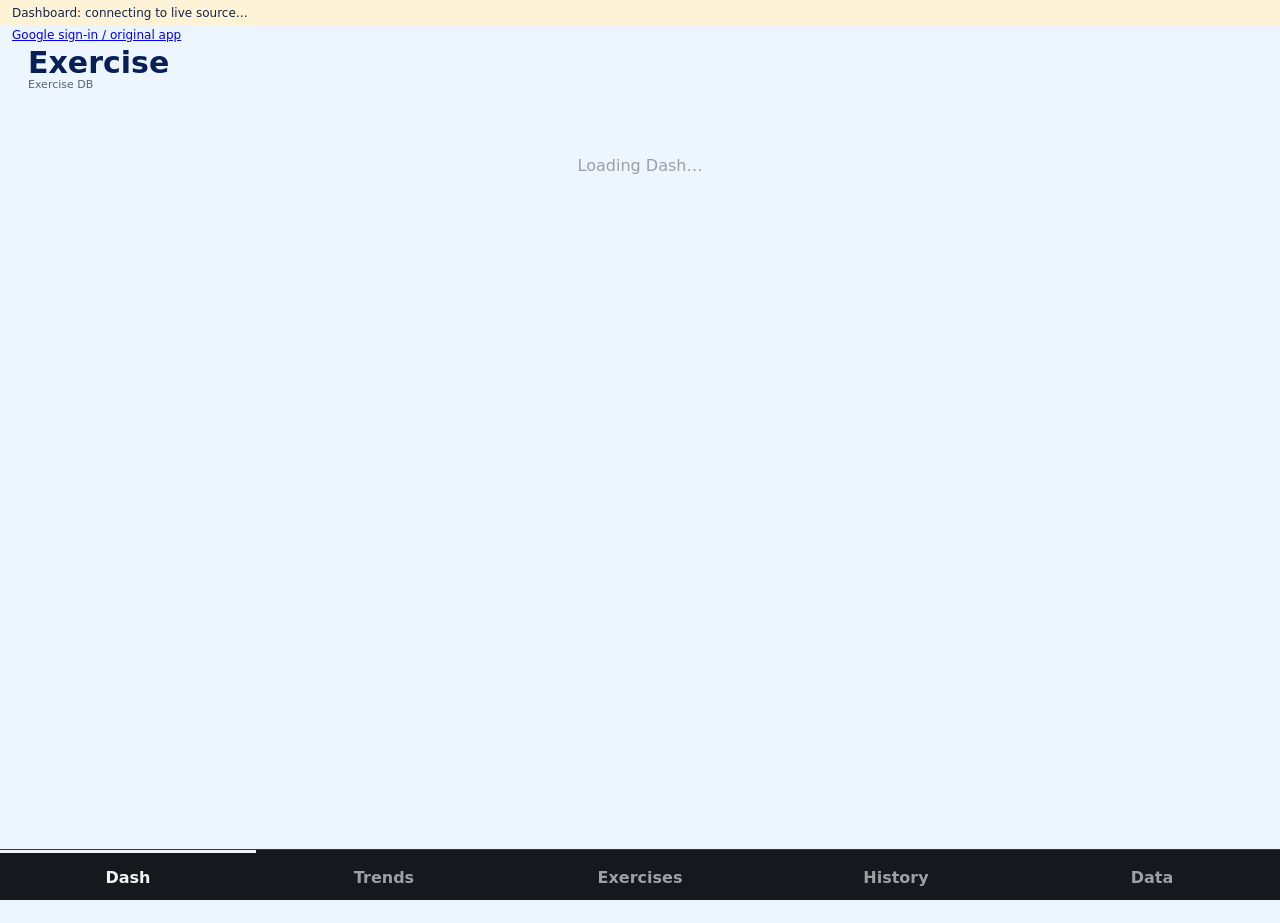
==== exercise/index.html @ 4a28a301 "Add Exercise v9.15 PWA with authenticated bridge and explicit cached-data status" ====
<!doctype html>
<html>
<head>
  <meta name="viewport" content="width=device-width,initial-scale=1,viewport-fit=cover">
<title>Exercise</title>
<meta name="theme-color" content="#edf5ff">
<meta name="apple-mobile-web-app-capable" content="yes">
<link rel="manifest" href="./manifest.webmanifest">
<link rel="icon" href="./icon-192.png">
<script src="./connection.js"></script>
  <meta charset="utf-8">
  <style>
    :root{
      --bg:#101216;--panel:#181b20;--panel2:#20242a;--text:#f1f3f4;--muted:#9aa0a6;
      --line:#343941;--green:#7ddc9c;--red:#ff8f86;--amber:#f0c36a;--blue:#8ab4f8;
    }
    *{box-sizing:border-box}
    body{margin:0;background:var(--bg);color:var(--text);font-family:system-ui,-apple-system,Segoe UI,Roboto,sans-serif}
    .app{max-width:1380px;margin:auto;padding:17px 13px 88px}
    .top{display:flex;justify-content:space-between;align-items:end;margin-bottom:14px}
    .brand{font-size:29px;font-weight:900}.sub{font-size:12px;color:var(--muted)}
    .pane{display:none}.pane.active{display:block}
    .section{font-size:14px;font-weight:850;margin:22px 2px 9px}
    .cards{display:grid;grid-template-columns:repeat(3,1fr);gap:10px}
    .card,.box,.ex{background:var(--panel);border:1px solid var(--line);border-radius:16px;padding:14px}
    .label{font-size:11px;font-weight:850;text-transform:uppercase;letter-spacing:.05em;color:var(--muted)}
    .value{font-size:29px;font-weight:900;margin:6px 0 2px}.unit{font-size:13px;color:var(--muted);font-weight:650}
    .delta{font-size:13px;font-weight:850}.up{color:var(--green)}.down{color:var(--red)}.warn{color:var(--amber)}.neutral{color:var(--muted)}
    .detail{border-top:1px solid var(--line);padding-top:8px;margin-top:9px;font-size:12px;color:var(--muted);line-height:1.45}
    .strip{display:grid;grid-template-columns:repeat(5,1fr);gap:8px}
    .mini{background:var(--panel);border:1px solid var(--line);border-radius:13px;padding:11px;text-align:center}
    .mini b{font-size:20px;display:block}.mini span{font-size:10px;color:var(--muted)}
    .notice{background:var(--panel);border:1px solid var(--line);border-radius:14px;padding:12px;font-size:12px;color:var(--muted);line-height:1.5;margin-top:10px}
    .scoreboard{background:var(--panel);border:1px solid var(--line);border-radius:16px;overflow:hidden}.scorehead,.scorerow{display:grid;grid-template-columns:1.4fr .8fr .8fr .7fr;gap:8px;align-items:center;padding:10px 13px}.scorehead{font-size:10px;color:var(--muted);text-transform:uppercase;font-weight:850;border-bottom:1px solid var(--line)}.scorerow{border-bottom:1px solid #292e35}.scorerow:last-child{border:0}.scorelabel{font-weight:800}.scoreval{font-weight:850;text-align:right}.scorechange{text-align:right;font-weight:900}.trendgrid{display:grid;grid-template-columns:1fr 1fr;gap:10px}.trendbox{background:var(--panel);border:1px solid var(--line);border-radius:16px;padding:14px}.trendtitle{font-weight:850;margin-bottom:4px}.trendmeta{font-size:11px;color:var(--muted);margin-bottom:10px}.bars{height:120px;display:flex;gap:4px;align-items:end;border-bottom:1px solid var(--line);padding-top:8px}.bar{flex:1;min-width:5px;background:var(--blue);opacity:.72;border-radius:4px 4px 0 0;position:relative}.bar:hover{opacity:1}.legend{display:flex;justify-content:space-between;font-size:9px;color:var(--muted);margin-top:5px}.twocol{display:grid;grid-template-columns:1fr 1fr;gap:10px}.groupbox{background:var(--panel);border:1px solid var(--line);border-radius:16px;padding:13px}.groupbox h3{font-size:13px;margin:0 0 9px}.metricline{display:flex;justify-content:space-between;gap:10px;padding:7px 0;border-bottom:1px solid #292e35;font-size:12px}.metricline:last-child{border:0}.metricline span{color:var(--muted)}
    .splitgrid{display:grid;grid-template-columns:1fr 1fr;gap:14px}.splitcol{display:grid;gap:9px;align-content:start}.splithead{font-size:13px;font-weight:900;color:var(--muted);text-transform:uppercase;letter-spacing:.05em;margin:2px 2px 0}.ex{cursor:pointer}.exhead{display:flex;justify-content:space-between;gap:8px}.exname{font-weight:850}
    .sets{font-size:12px;color:var(--muted);margin-top:6px}.exmetrics{display:grid;grid-template-columns:repeat(3,1fr);gap:6px;margin-top:9px}
    .exm{background:var(--panel2);border-radius:9px;padding:7px}.exm b{display:block}.exm span{font-size:9px;color:var(--muted)}
    .exvolume{font-size:10px;color:var(--muted);margin-top:8px}
    .sessionlist{display:none;margin-top:9px;border-top:1px solid var(--line);padding-top:7px}.sessionlist.open{display:block}
    .sess{display:grid;grid-template-columns:72px 1fr 65px;gap:7px;padding:6px 0;border-bottom:1px solid #292e35;font-size:11px}.sess:last-child{border:0}
    .tablebox{background:var(--panel);border:1px solid var(--line);border-radius:15px;overflow:auto}
    table{width:100%;border-collapse:collapse;min-width:720px}th,td{padding:10px 11px;border-bottom:1px solid var(--line);font-size:12px;text-align:right;white-space:nowrap}
    th{color:var(--muted);font-size:10px;text-transform:uppercase;letter-spacing:.04em;position:sticky;top:0;background:var(--panel)}
    th:first-child,td:first-child{text-align:left} tr:last-child td{border-bottom:0}
    .kpis{display:grid;grid-template-columns:repeat(4,1fr);gap:8px}.kpi{background:var(--panel);border:1px solid var(--line);border-radius:13px;padding:12px}
    .kpi b{font-size:21px;display:block}.kpi span{font-size:10px;color:var(--muted)}
    .issue{display:grid;grid-template-columns:90px 105px 1fr;gap:10px;padding:11px;border-bottom:1px solid var(--line);font-size:12px}
    details{background:var(--panel);border:1px solid var(--line);border-radius:14px;margin-top:10px;overflow:hidden}summary{cursor:pointer;padding:12px 14px;font-weight:850;color:var(--text)}details .tablebox{border:0;border-top:1px solid var(--line);border-radius:0}
    .sev{font-weight:850}.High{color:var(--red)}.Medium{color:var(--amber)}.Low{color:var(--muted)}
    .dashboard-grid{display:grid;grid-template-columns:repeat(2,minmax(0,1fr));gap:12px;margin-top:16px}
    .vizcard{background:var(--panel);border:1px solid var(--line);border-radius:16px;padding:15px;min-width:0}
    .vizhead{display:flex;align-items:start;justify-content:space-between;gap:8px}
    .viztitle{font-weight:850;font-size:15px}.viznumber{font-size:22px;font-weight:900;text-align:right}
    .vizmeta{color:var(--muted);font-size:11px;line-height:1.45;margin:5px 0 9px}
    .viznote{font-size:11px;color:var(--muted);line-height:1.5;border-top:1px solid var(--line);padding-top:8px;margin-top:9px}
    .vizsvg{width:100%;height:105px;display:block}.vizlabels{display:flex;justify-content:space-between;color:var(--muted);font-size:10px}
    .headline{background:#19231e;border:1px solid #3c7151;border-radius:16px;padding:17px;line-height:1.5;font-size:15px;font-weight:750}
    .barrow{display:grid;grid-template-columns:82px 1fr 55px;gap:8px;align-items:center;font-size:11px;margin:7px 0}
    .bartrack{background:var(--panel2);border-radius:5px;height:13px;overflow:hidden}.barfill{height:100%;background:var(--blue);border-radius:5px}
    .barrow b{text-align:right}.pill{border:1px solid var(--line);border-radius:20px;padding:4px 8px;font-size:10px;color:var(--muted)}
    .auditrow{padding:11px;border-bottom:1px solid var(--line);font-size:12px;line-height:1.5}
    .auditrow b{display:block;margin-bottom:3px}.auditrow:last-child{border:0}
    .goalgrid{display:grid;grid-template-columns:1.3fr .7fr .7fr;gap:10px;margin-bottom:12px}
    .goalhero,.goalmini{border:1px solid var(--line);border-radius:11px;padding:12px;background:#fff}.goalhero b{font-size:28px;display:block}.goalhero .status{font-size:13px;font-weight:900;margin-top:5px}.goalmini b{font-size:22px;display:block}.goalmini span{font-size:10px;color:#53657b}
    .progress{height:13px;background:#eaf2fc;border-radius:7px;overflow:hidden;margin:10px 0 5px}.progressfill{height:100%;background:#198065;border-radius:7px}.progressmeta{font-size:10px;color:#53657b;display:flex;justify-content:space-between;gap:10px}
    .monthchartwrap{overflow-x:auto;padding-top:4px}.monthchart{height:205px;min-width:760px;position:relative;display:flex;gap:6px;align-items:end;border-bottom:1px solid #b9cbe0;padding:18px 7px 22px}.monthcol{height:100%;flex:1;min-width:30px;display:flex;flex-direction:column;justify-content:flex-end;align-items:stretch;position:relative}.monthstack{width:100%;min-height:1px;display:flex;flex-direction:column-reverse;border-radius:4px 4px 0 0;overflow:hidden;outline:1px solid #ffffff55}.monthcol.estimated .monthstack{opacity:.58}.monthcol.raw .monthstack{opacity:.98}.monthseg.strength{background:#4f78c7}.monthseg.cardio{background:#e29542}.monthseg.walking{background:#48a977}.monthseg.other{background:#8c70b6}.monthlabel{position:absolute;bottom:-18px;left:50%;transform:translateX(-50%);font-size:9px;color:#53657b;white-space:nowrap}.targetline{position:absolute;left:0;right:0;border-top:2px dashed #bb2746;z-index:3;pointer-events:none}.targettag{position:absolute;right:6px;transform:translateY(-15px);font-size:9px;font-weight:850;color:#bb2746;background:#fff;padding:0 3px}.chartlegend{display:flex;gap:12px;flex-wrap:wrap;font-size:10px;color:#53657b;margin-top:8px}.legendswatch{display:inline-block;width:9px;height:9px;border-radius:2px;margin-right:4px;vertical-align:-1px}.legendswatch.strength{background:#4f78c7}.legendswatch.cardio{background:#e29542}.legendswatch.walking{background:#48a977}.legendswatch.other{background:#8c70b6}.dashselect{font:inherit;border:1px solid #aac1db;border-radius:7px;padding:3px 6px;background:#fff;color:#112546;font-weight:800}
    .tabs{position:fixed;left:0;right:0;bottom:0;background:#15181d;border-top:1px solid var(--line);display:flex;justify-content:center;z-index:20}
    .tabbar{width:min(1380px,100%);display:grid;grid-template-columns:repeat(5,1fr)}
    .dashsection{border:1px solid var(--line);border-radius:15px;overflow:hidden;margin:12px 0;background:var(--panel)}
    .dashband{padding:9px 14px;font-size:16px;font-weight:850;display:flex;justify-content:space-between;gap:12px;align-items:center}
    .dashband.blue{background:#145ca3}.dashband.green{background:#198065}.dashband.gold{background:#80601b}.dashband.purple{background:#514493}
    .dashbody{padding:11px}.latestgrid{display:grid;grid-template-columns:1.02fr 1.08fr .75fr;gap:10px}
    .dashpanel{border:1px solid var(--line);border-radius:10px;overflow:hidden;min-width:0}.dashpanel h3{background:var(--panel2);font-size:13px;margin:0;padding:8px 10px}
    .dashtable{min-width:0}.dashtable th,.dashtable td{padding:8px 7px;font-size:12px;white-space:normal}.dashtable th{font-size:10px}
    .dashcompare{display:grid;grid-template-columns:repeat(4,minmax(0,1fr));gap:10px}.compcard{border:1px solid var(--line);border-radius:11px;overflow:hidden}.compcard h3{font-size:14px;margin:0;padding:9px 10px;background:var(--panel2)}
    .compcard .dashtable td,.compcard .dashtable th{font-size:11px;padding:7px 5px}.compcard .dashtable td:first-child{font-weight:700}
    .activityscroll{overflow-x:auto}.activitygrid{display:grid;grid-template-columns:110px repeat(28,minmax(32px,1fr));min-width:1050px;font-size:10px;text-align:center}
    .activitygrid>div{border-right:1px solid var(--line);border-bottom:1px solid var(--line);padding:6px 2px}.activitygrid .rowlabel{text-align:left;font-weight:750;padding-left:8px;position:sticky;left:0;background:var(--panel);z-index:1}.activitygrid .dayhead{font-weight:750;background:var(--panel2)}
    .dot{display:inline-block;width:10px;height:10px;border-radius:50%}.dot.upper{background:#fb667a}.dot.lower{background:#6196fd}.dot.aerobic{background:#ffa247}.dot.walk{background:#72d69c}.dot.rest{background:#78818d}
    .dashtrends{display:grid;grid-template-columns:repeat(3,minmax(0,1fr));gap:10px}.dashtrend{border:1px solid var(--line);border-radius:10px;padding:10px;min-width:0}.dashtrend h3{font-size:13px;margin:0 0 4px}
    .dashnote{font-size:11px;color:var(--muted);line-height:1.45;margin:7px 0}.dashdetails{margin:9px 0 0;border-radius:9px}.dashdetails summary{padding:9px 11px;font-size:12px}
    #dash{background:#f6f8fc;color:#112546;border-radius:16px;padding:10px 12px 18px;min-height:90vh}
    #dash .top{padding:3px 5px}#dash .sub,#dash .dashnote{color:#53657b}
    #dash .dashsection{background:#fff;border-color:#c8d8eb;box-shadow:0 1px 5px #17385b12}
    #dash .dashpanel,#dash .compcard,#dash .dashtrend,#dash .dashdetails{background:#fff;border-color:#c8d8eb}
    #dash .dashpanel h3,#dash .compcard h3,#dash .activitygrid .dayhead{background:#eaf2fc;color:#112546}
    #dash .dashtable th{background:#eaf2fc;color:#263c5b;border-color:#c8d8eb}
    #dash .dashtable td,#dash .activitygrid>div{border-color:#dbe5f0}
    #dash .activitygrid .rowlabel{background:#fff}#dash .activitygrid .dayhead{background:#eaf2fc}
    #dash .dashdetails summary{color:#112546}#dash .tablebox{background:#fff;border-color:#c8d8eb}
    #dash .tablebox th{background:#eaf2fc;color:#263c5b}#dash .tablebox td{border-color:#dbe5f0}
    #dash .vizlabels{color:#53657b}#dash .up{color:#078046}#dash .down{color:#bb2746}
    button{border:0;background:transparent;color:var(--muted);padding:15px 3px 13px;font:inherit;font-weight:800;border-top:3px solid transparent}
    button.active{color:var(--text);border-top-color:var(--text)}
    .loading{padding:60px 20px;text-align:center;color:var(--muted)}
    @media(max-width:900px){.latestgrid{grid-template-columns:1fr 1fr}.latestgrid .dashpanel:last-child{grid-column:1/-1}.dashcompare{grid-template-columns:1fr 1fr}.dashtrends{grid-template-columns:1fr 1fr}}
    @media(max-width:720px){.goalgrid{grid-template-columns:1fr 1fr}.goalhero{grid-column:1/-1}.cards{grid-template-columns:1fr 1fr}.strip{grid-template-columns:repeat(3,1fr)}.splitgrid,.trendgrid,.twocol,.dashboard-grid{grid-template-columns:1fr}.kpis{grid-template-columns:1fr 1fr}.scorehead,.scorerow{grid-template-columns:1.25fr .75fr .75fr .65fr}}
    @media(max-width:600px){.goalgrid{grid-template-columns:1fr}.goalhero{grid-column:auto}.latestgrid,.dashcompare,.dashtrends{grid-template-columns:1fr}.latestgrid .dashpanel:last-child{grid-column:auto}.dashband{font-size:14px;align-items:start;flex-direction:column;gap:3px}}
    @media(max-width:430px){.cards{grid-template-columns:1fr}.brand{font-size:25px}}
    @media(max-width:430px){.tabbar button{font-size:11px}}
/* v9.13 exercise-comparison canonical set display; v9.12 Dash compaction preserved. */
body:has(#dash.active){background:#edf5ff}
.app:has(#dash.active){max-width:1820px;padding:4px 20px 65px}
#dash{padding:0;background:transparent;color:#071f58;--upper:#ff3568;--lower:#2478ff;--cardio:#ff9500;--walking:#29b67b}
#dash .top{margin-bottom:5px;padding:0 8px;min-height:36px;align-items:center}#dash .brand{font-size:30px;line-height:1.02}#dash .sub{font-size:11px;line-height:1.1}
#dash .dashbuild{font:800 10px system-ui;color:#9aa0a6;background:#181b20;border:1px solid #343941;border-radius:8px;padding:4px 7px;white-space:nowrap;margin-right:1px}
#dash .dashsection{margin:0;border-radius:10px;background:linear-gradient(110deg,#fff,#f7fbff);border-color:#cfdef0}
#dash .dashband{height:34px;padding:5px 14px;font-size:16px;color:white;flex-direction:row;align-items:center;white-space:nowrap}
#dash .dashband.blue{background:linear-gradient(#0789e7,#005eb6)}#dash .dashband.gold{background:linear-gradient(100deg,#b6903b,#8f621a)}#dash .dashband.purple{background:linear-gradient(#665dbb,#41338c)}
#dash .dashbody{padding:8px 10px}
#dash .dash-toprow{display:grid;grid-template-columns:1.3fr 1fr;gap:10px;margin-bottom:9px}
#dash .dash-toprow>.dashsection{height:288px}
#dash .progresslayout{display:grid;grid-template-columns:1.8fr 1fr;gap:10px}
#dash .progressplot{min-width:0}#dash h3{font-size:14px;margin:0 0 3px}
#dash .cumulativechart{width:100%;height:207px;display:block}#dash .axistext{font:11px Arial,sans-serif;fill:#244577}
#dash .linelegend{display:flex;justify-content:center;gap:20px;font-size:11px;margin-top:-5px}
#dash .monthlystats{background:#f0f6fd;border-radius:8px;overflow:hidden;align-self:start}
#dash .monthlystat{display:flex;align-items:center;justify-content:space-between;gap:5px;padding:8px 10px;border-bottom:1px solid #d5e2f2;font-size:12px}
#dash .monthlystat b{font-size:22px;white-space:nowrap}#dash .monthlystat:nth-child(3) b{font-size:16px}
#dash .pacestatus{margin:7px;padding:10px;border-radius:8px;display:flex;flex-direction:column;gap:4px;font-size:12px;min-height:56px}
#dash .pacestatus b{font-size:18px}#dash .pacestatus.ahead{background:#e2f5e8;color:#067326}#dash .pacestatus.behind{background:#fff0df;color:#975118}
#dash .historylegend{display:flex;justify-content:space-around;font-size:10px;color:#244577;gap:5px;padding:2px 0 0}
#dash .historychart{width:100%;height:228px;display:block}
#dash .dash-secondrow{display:grid;grid-template-columns:2.32fr .8fr .8fr .68fr;gap:10px;margin-bottom:8px;align-items:stretch}
#dash .compositionbox,#dash .latestcard{border:1px solid #cfdef0;border-radius:10px;background:linear-gradient(110deg,#fff,#f4f9ff);overflow:hidden;min-width:0;box-shadow:0 1px 5px #17385b0d}
#dash .compositionbox{padding:7px 14px 8px}
#dash .compositionhead{font-size:15px;font-weight:850;margin:0 0 5px}
#dash .compositionrow{padding:3px 0}
#dash .compositiontitle{display:flex;justify-content:space-between;gap:10px;font-size:11px;margin-bottom:3px;align-items:end}#dash .compositiontitle b{font-size:12px}
#dash .segments{display:flex;width:100%;height:24px;border-radius:5px;overflow:hidden;color:white;font-size:11px;font-weight:750;text-align:center}
#dash .segments>div{display:flex;justify-content:center;align-items:center;min-width:0}
#dash .compositionlegend{display:flex;justify-content:space-between;gap:6px;margin-top:5px;font-size:10px;line-height:1.12}
#dash .compositionlegend>div{display:flex;gap:5px;min-width:0}#dash .compositionlegend i{width:10px;height:10px;border-radius:50%;margin-top:1px;flex-shrink:0}
#dash .latestcard{padding:4px 8px 5px}#dash .latestcard h3{display:flex;justify-content:space-between;padding:5px 8px;border-radius:5px;margin:0 -4px 1px;font-size:15px}
#dash .latestcard h3 span:last-child{font-size:12px;font-weight:400;color:#15366b}
#dash .latestcard.upper h3{background:#fde8ef;color:#f12a61}#dash .latestcard.lower h3{background:#e4f0ff;color:#0065ef}
#dash .latestmetric{display:grid;grid-template-columns:1.5fr .65fr .9fr;align-items:center;gap:5px;border-bottom:1px solid #d6e3f3;padding:7px 4px;font-size:11px}
#dash .latestmetric:last-of-type{border-bottom:0}
#dash .latestmetric span{display:block;font-size:10px;font-weight:400;line-height:1.25}#dash .latestmetric strong{font-size:16px;text-align:center}#dash .latestdelta{text-align:center}#dash .latestdelta b{font-size:16px}
#dash .vizlabels{font-size:9px;gap:4px}
#dash .dashdetails{margin:6px 0;border-radius:7px;background:linear-gradient(#fff,#eaf3fe);border-color:#ccddf1}
#dash .dashdetails summary{font-size:14px;padding:6px 12px;line-height:19px}#dash .detailcontrols{display:flex;justify-content:space-between;padding:10px;font-size:12px}#dash .detailprovenance{font-size:12px;line-height:1.5;padding:10px 14px;background:#fff}
#dash>.dashsection{margin-top:8px}#dash .activitygrid{grid-template-columns:125px repeat(var(--activity-days,31),minmax(28px,1fr));min-width:1030px;font-size:9px}#dash .activitygrid>div{padding:4px 1px;line-height:14px}#dash .activitygrid .rowlabel{font-size:12px;padding-left:5px;background:transparent}#dash .activitygrid .dayhead{background:#edf5ff}#dash .activityscroll{margin:-8px -10px 0}
#dash .dot.upper{background:var(--upper)}#dash .dot.lower{background:var(--lower)}#dash .dot.aerobic{background:var(--cardio)}#dash .dot.walk{background:var(--walking);opacity:.85}#dash .dot{width:9px;height:9px}
#dash .dashnote{font-size:10px;margin:5px 0 0;line-height:1.25}

#dash .supportstatus{display:inline-flex;align-items:center;gap:6px;margin-right:10px;font-size:11px}
#dash .supportpill{display:inline-block;border-radius:10px;padding:2px 7px;font-weight:850;background:#fff3d7;color:#6f4a00}
#dash .supportpill.done{background:#dff5e8;color:#087a40}
#dash .activityright{display:flex;align-items:center;justify-content:flex-end;gap:4px;white-space:nowrap}
#dash .activityrange{font-weight:850}
#dash .emptytrend{padding:20px 10px;color:#53657b;font-size:12px}
#dash .compositionrow .emptytrend{padding:0;height:16px;line-height:16px}
#dash .compositionbox:has(.emptytrend) .compositionrow{padding:1px 0}
@media(max-width:1150px){#dash .dash-toprow{grid-template-columns:1fr}#dash .dash-toprow>.dashsection{height:auto}#dash .historychart{height:220px}#dash .dash-secondrow{grid-template-columns:1fr 1fr}#dash .compositionbox{grid-column:1/-1}}
@media(max-width:700px){.app:has(#dash.active){padding:10px 8px 70px}#dash .brand{font-size:25px}#dash .progresslayout{grid-template-columns:1fr}#dash .monthlystats{display:grid;grid-template-columns:1fr 1fr}#dash .pacestatus{grid-column:1/-1}#dash .monthlystat{padding:7px}#dash .monthlystat b{font-size:19px}#dash .dashband{font-size:13px;padding:6px 8px;white-space:normal;height:auto;min-height:34px}#dash .dash-secondrow{gap:6px}#dash .latestmetric{grid-template-columns:1fr 1fr}#dash .latestdelta{grid-column:1/-1;text-align:right}#dash .latestmetric span{font-size:10px}#dash .latestmetric strong{font-size:15px}#dash .latestcard h3{font-size:13px;padding:6px 3px}#dash .latestcard h3 span:last-child{font-size:10px}#dash .compositionbox{padding:7px 10px}#dash .compositiontitle{font-size:10px}#dash .compositiontitle b{font-size:12px}#dash .compositionlegend{font-size:10px;flex-wrap:wrap;justify-content:flex-start;gap:10px}#dash .historylegend{font-size:8px}#dash .historychart{height:190px}#dash .dashdetails summary{font-size:12px}}


#dash .compositionlegend>div{flex:1}
#dash .compositionlegend span{white-space:nowrap}
#dash .dashdetails:not([open])>:not(summary){display:none}
#dash .dashdetails summary{list-style:none}
#dash .dashdetails summary::before{content:'▸ ';margin-right:5px;color:#005eb6}
#dash .dashdetails[open] summary::before{content:'▾ '}
#dash .activitygrid>div{padding-top:2px;padding-bottom:2px}
#dash .supportcard h3{background:#eee7f7;color:#76509b;font-size:15px;white-space:nowrap}
#dash .latestmetric{height:46px}
#dash .supportmetric{grid-template-columns:1fr auto}
#dash .supportmetric strong{font-size:16px;color:#76509b}
#dash .supportmetric strong.done{color:#087a40}
#dash .dot.balance{background:#bd9cdb}
#dash .dot.plank{background:#76509b}
#dash .supportdots{display:inline-flex;align-items:center;justify-content:center;gap:3px;vertical-align:middle}
#dash .supportdots .dot{flex-shrink:0}
@media(max-width:700px){#dash .latestmetric{height:auto;min-height:46px}}
#dash .supportreminder{font-size:10px;color:#53657b;padding:4px 4px 0;white-space:nowrap}
@media(max-width:1150px){#dash .supportcard{grid-column:1/-1}}
  .activitygrid{width:max-content!important;min-width:0!important}
#dash .activitygrid .rowlabel{background:#fff}
.tabs{padding-bottom:env(safe-area-inset-bottom)}
</style>
</head>
<body>
<script>
window.addEventListener('error',function(e){
  var c=document.getElementById('content');
  if(c){c.innerHTML='<div style="margin:16px;padding:14px;background:#181b20;color:#ff8f86;border:1px solid #343941;border-radius:12px;font:14px system-ui"><b>JavaScript error</b><br>'+String(e.message||'Unknown error')+'<br><span style="color:#9aa0a6">line '+String(e.lineno||'?')+'</span></div>';}
});
window.addEventListener('unhandledrejection',function(e){
  var c=document.getElementById('content');
  if(c){c.innerHTML='<div style="margin:16px;padding:14px;background:#181b20;color:#ff8f86;border:1px solid #343941;border-radius:12px;font:14px system-ui"><b>Promise error</b><br>'+String((e.reason&&e.reason.message)||e.reason||'Unknown error')+'</div>';}
});
</script>
<div id="dataStatus" role="status" style="padding:6px 12px;font:12px system-ui;color:#112546;background:#fff3d7">Dashboard: connecting to live source…</div>
<div class="app">
  <div id="content"></div>
</div>
<div class="tabs"><div class="tabbar">
  <button class="active" data-tab="dash" onclick="showTab('dash',this)">Dash</button>
  <button data-tab="trends" onclick="showTab('trends',this)">Trends</button>
  <button data-tab="exercises" onclick="showTab('exercises',this)">Exercises</button>
  <button data-tab="history" onclick="showTab('history',this)">History</button>
  <button data-tab="data" onclick="showTab('data',this)">Data</button>
</div></div>
<script>
let DATA={};
let DASH_SPLIT="";
const TAB_STATE={};

document.addEventListener('DOMContentLoaded',()=>{
  document.getElementById('content').innerHTML=
    '<section id="dash" class="pane active">'+loadingPane('Dashboard')+'</section>'+ 
    '<section id="trends" class="pane">'+loadingPane('Trends',true)+'</section>'+ 
    '<section id="exercises" class="pane">'+loadingPane('Exercises',true)+'</section>'+ 
    '<section id="history" class="pane">'+loadingPane('History',true)+'</section>'+ 
    '<section id="data" class="pane">'+loadingPane('Data',true)+'</section>';
  loadTab('dash');
});

function loadingPane(label,defer=false){
  return '<div class="top"><div><div class="brand">Exercise</div><div class="sub">Exercise DB</div></div></div>'+
    (defer?'':'<div class="loading">Loading '+esc(label)+'…</div>');
}

const DASH_CACHE_KEY='exercise-dashboard:snapshot:v1';
let DASH_SNAPSHOT=null;
function validDash(d){return !!(d && Array.isArray(d.recent) && Array.isArray(d.activityDays) && d.generatedAt && d.monthlyGoal && d.activityDays.every(day=>/^\d{4}-\d{2}-\d{2}$/.test(day.date)))}
function dashStatus(message){document.getElementById('dataStatus').textContent='Dashboard: '+message}
function savedStatus(message){dashStatus('Saved snapshot · data generated '+(DASH_SNAPSHOT?.data.generatedAt||'unknown')+' · '+message)}
function restoreDash(){
  try {
    const saved=JSON.parse(localStorage.getItem(DASH_CACHE_KEY));
    if(!saved || saved.schema!==1 || !validDash(saved.data) || !Number.isFinite(saved.savedAt) || saved.savedAt>Date.now()+60000) return false;
    const before=DATA; DATA=Object.assign({},DATA,saved.data);
    try {document.getElementById('dash').innerHTML=renderDash()} catch(e){DATA=before;return false}
    DASH_SNAPSHOT=saved;
    savedStatus('refreshing…'); setupActivity(); return true;
  } catch(e){return false}
}
function setupActivity(){
  const scroller=document.querySelector('#dash .activityscroll'), grid=scroller?.querySelector('.activitygrid');
  if(!grid) return;
  const position=()=>{
    if(!scroller.clientWidth) return;
    const width=Math.max(28,(scroller.clientWidth-125)/7);
    grid.style.gridTemplateColumns='125px repeat('+Math.max(1,(DATA.activityDays||[]).length)+','+width+'px)';
    scroller.scrollLeft=scroller.scrollWidth-scroller.clientWidth;
  };
  requestAnimationFrame(position);
  if(typeof ResizeObserver!=='undefined') {window.activityObserver?.disconnect();window.activityObserver=new ResizeObserver(position);window.activityObserver.observe(scroller)}
}
function loadTab(id,force=false){
  if(TAB_STATE[id]==='loading' || (!force && TAB_STATE[id]==='loaded')) return;
  TAB_STATE[id]='loading';
  const pane=document.getElementById(id);
  if(id==='dash'){
    if(!DASH_SNAPSHOT) restoreDash();
    if(DASH_SNAPSHOT) savedStatus('refreshing…');
  }
  if(pane && !(id==='dash' && DASH_SNAPSHOT)) pane.innerHTML=loadingPane(id.charAt(0).toUpperCase()+id.slice(1));
  const fail=e=>{
    TAB_STATE[id]='error';
    if(id==='dash' && DASH_SNAPSHOT){savedStatus('live refresh failed; saved data may be out of date');return}
    if(id==='dash') dashStatus('Live data unavailable; no saved snapshot');
    if(pane) pane.innerHTML='<div class="notice">Load error: '+esc(e.message||e)+'. <button onclick="loadTab(\''+id+'\',true)">Retry</button></div>';
  };
  google.script.run.withSuccessHandler(d=>{
    if(id==='dash' && !validDash(d)){fail(new Error('Invalid dashboard response'));return}
    const previous=DATA; DATA=Object.assign({},DATA,d||{});
    try{
      const renderers={dash:renderDash,trends:renderTrends,exercises:renderExercises,history:renderHistory,data:renderData};
      const rendered=renderers[id]();
      if(pane) pane.innerHTML=rendered;
    }catch(e){DATA=previous;fail(e);return}
    TAB_STATE[id]='loaded';
    if(id==='dash'){
      DASH_SNAPSHOT={schema:1,savedAt:Date.now(),data:d};
      let stored=true;try{localStorage.setItem(DASH_CACHE_KEY,JSON.stringify(DASH_SNAPSHOT))}catch(e){stored=false}
      dashStatus('Live refresh succeeded · data generated '+d.generatedAt+(stored?'':' · saving unavailable on this device'));
      setupActivity();
    }
  }).withFailureHandler(fail).getTabData(id);
}
window.addEventListener('online',()=>loadTab('dash',true));
window.addEventListener('offline',()=>{if(DASH_SNAPSHOT)savedStatus('offline; saved data may be out of date')});
document.addEventListener('visibilitychange',()=>{if(!document.hidden)loadTab('dash',true)});
setInterval(()=>{if(!document.hidden)loadTab('dash',true)},300000);

function metric(name){ return (DATA.recent||[]).find(x=>String(x.Metric)===name)||{}; }
function fmt(n,d=1){if(n===''||n==null)return '—';const x=Number(n);return Number.isFinite(x)?x.toLocaleString(undefined,{maximumFractionDigits:d}):String(n)}
function deltaClass(v){const n=Number(v);return !Number.isFinite(n)?'neutral':n>0?'up':n<0?'down':'neutral'}
function deltaText(v){const n=Number(v);return !Number.isFinite(n)?'':(n>0?'↑ ':'↓ ')+Math.abs(n).toFixed(1)+'%'}
function pageHeader(){return '<div class="top"><div><div class="brand">Exercise Dashboard</div><div class="sub">Exercise DB v9.15 · data generated '+esc(DATA.generatedAt||'')+'</div></div><div class="dashbuild">v9.15</div></div>'}

const DASH_COLORS={upper:'#ff3568',lower:'#2478ff',cardio:'#ff9500',walking:'#29b67b',other:'#9870bd'};
function dashDate(v){return v?new Date(v+'T12:00:00Z').toLocaleDateString('en-US',{month:'short',day:'numeric',timeZone:'UTC'}):'—'}
function dashSection(tone,title,right,body){return `<section class="dashsection"><div class="dashband ${tone}"><span>${title}</span><span>${right||''}</span></div><div class="dashbody">${body}</div></section>`}
function dashLine(points,field,color,height=64){
  const known=points.filter(p=>p[field]!=null&&Number.isFinite(Number(p[field])));
  if(!known.length)return '<div class="emptytrend">No complete observations</div>';
  const max=Math.max(1,...known.map(p=>Number(p[field])))*1.12,w=320,h=height,pad=30;
  const xy=points.map((p,i)=>p[field]==null?null:[pad+i*(w-pad-8)/Math.max(1,points.length-1),h-13-Number(p[field])/max*(h-22)]);
  return `<svg class="dashspark" viewBox="0 0 ${w} ${h}" role="img" aria-label="${esc(field)} trend: ${points.map(p=>p[field]==null?'unavailable':fmt(p[field],1)).join(', ')}"><path d="M${pad} 5V${h-13}H${w-8}" fill="none" stroke="#b5cbe6"/>${[0,.5,1].map(f=>`<text x="${pad-4}" y="${h-10-f*(h-22)}" text-anchor="end" class="axistext" font-size="10" fill="#244577" font-family="Arial,sans-serif">${fmt(max*f,0)}</text>`).join('')}${xy.slice(1).map((p,i)=>p&&xy[i]?`<path d="M${xy[i].join(' ')}L${p.join(' ')}" fill="none" stroke="${color}" stroke-width="2"/>`:'').join('')}${xy.map((p,i)=>p?`<circle cx="${p[0]}" cy="${p[1]}" r="3" fill="${color}"><title>${esc(dashDate(points[i].date))}: ${fmt(points[i][field],1)}</title></circle>`:'').join('')}</svg>`;
}
function monthlyLine(g){
  if(!g.asOf)return '<div class="emptytrend">No authoritative activity recorded this month</div>';
  const w=540,h=222,left=48,right=15,top=20,bottom=35,plotH=h-top-bottom;
  const max=Math.ceil(Math.max(g.target,g.current.total||0)/1000)*1000;
  const x=d=>left+d/g.daysInMonth*(w-left-right),y=v=>h-bottom-v/max*plotH;
  const path=g.cumulative.map((p,i)=>(i?'L':'M')+x(p.day)+','+y(p.total)).join(' ');
  const ticks=[0,5,10,15,20,25,g.daysInMonth].filter((d,i,a)=>d<=g.daysInMonth&&a.indexOf(d)===i);
  return `<svg class="cumulativechart" viewBox="0 0 ${w} ${h}" role="img" aria-label="Cumulative month-to-date EWP through ${esc(g.asOf)}; actual ${fmt(g.current.total,1)}, target ${fmt(g.paceTarget,1)}"><g>${[0,1,2,3,4,5].map(i=>`<path d="M${left} ${y(max*i/5)}H${w-right}" stroke="#dfebf6"/><text x="${left-8}" y="${y(max*i/5)+4}" text-anchor="end" class="axistext" font-size="10" fill="#244577" font-family="Arial,sans-serif">${fmt(max*i/5,0)}</text>`).join('')}${ticks.map(d=>`<path d="M${x(d)} ${top}V${h-bottom}" stroke="#edf3f9"/><text x="${x(d)}" y="${h-17}" text-anchor="middle" class="axistext" font-size="10" fill="#244577" font-family="Arial,sans-serif">${d===0?'1':d}</text>`).join('')}</g><path d="M${left} ${y(0)}L${x(g.daysInMonth)} ${y(g.target)}" stroke="#24ae69" stroke-width="2" stroke-dasharray="6 4" fill="none"/><path d="${path}" stroke="#2478ff" stroke-width="2.5" fill="none"/>${g.cumulative.map(p=>`<circle cx="${x(p.day)}" cy="${y(p.total)}" r="3" fill="#2478ff"><title>Day ${p.day}: ${fmt(p.total,1)} EWP</title></circle>`).join('')}<text x="${Math.min(w-right,x(g.elapsedDays))}" y="${Math.max(14,y(g.current.total)-9)}" text-anchor="end" fill="#2478ff" font-weight="800" font-size="14">${fmt(g.current.total,0)}</text><text x="${w-right}" y="${y(g.target)-6}" text-anchor="end" fill="#119747" font-weight="800" font-size="12">${fmt(g.target,0)}</text></svg><div class="linelegend"><span style="color:#2478ff">● Actual MTD EWP</span><span style="color:#119747">– – Target cumulative EWP</span></div>`;
}
function monthlyHistory(g){
  const w=700,h=239,left=44,right=12,bottom=40,top=23,plot=h-bottom-top;
  // Projection is a display-only addition; history totals remain actual EWP.
  const projected=m=>m.month===g.current.month && m.total!=null && g.projected!=null;
  const barTotal=m=>projected(m)?g.projected:m.total;
  const max=Math.ceil(Math.max(g.target,...g.history.map(m=>Number(barTotal(m))||0))*1.08/1000)*1000;
  const y=v=>h-bottom-v/max*plot,step=(w-left-right)/18;
  const bars=g.history.map((m,i)=>{
    const x=left+i*step+3,width=step-6,total=barTotal(m);
    const label=new Date(m.month+'-15T12:00:00Z').toLocaleDateString('en-US',{month:'short',timeZone:'UTC'});
    const remainder=projected(m)?Math.max(0,g.projected-m.total):0;
    const title=projected(m)
      ? esc(monthLabel(m.month))+': actual '+fmt(m.total,1)+' EWP · projected remaining '+fmt(remainder,1)+' EWP · projected month-end '+fmt(g.projected,1)+' EWP'
      : esc(monthLabel(m.month))+': '+fmt(m.total,1)+' EWP · '+esc(m.basis)+' · '+esc(m.source||'authoritative current raw data');
    const bar=m.total==null
      ? `<text x="${x+step/2-3}" y="${h-bottom-7}" text-anchor="middle" class="axistext" font-size="10" fill="#244577" font-family="Arial,sans-serif">—</text>`
      : `<rect class="historyactual" x="${x}" y="${y(m.total)}" width="${width}" height="${Math.max(0,m.total/max*plot)}" rx="2" fill="${m.basis==='estimated'?'url(#estimatedHatch)':'#2478ff'}"/>${remainder>0?`<rect class="historyprojected" x="${x}" y="${y(total)}" width="${width}" height="${remainder/max*plot}" fill="url(#projectedHatch)"/>`:''}<text x="${x+step/2-3}" y="${y(total)-5}" text-anchor="middle" font-size="10" fill="#153468">${fmt(total,0)}</text>`;
    return `<g class="historymonth" data-month="${m.month}"><title>${title}</title>${bar}<text x="${x+step/2-3}" y="${h-bottom+16}" text-anchor="middle" class="axistext" font-size="10" fill="#244577" font-family="Arial,sans-serif">${label}</text><text x="${x+step/2-3}" y="${h-bottom+29}" text-anchor="middle" class="axistext" font-size="10" fill="#244577" font-family="Arial,sans-serif">${m.month.slice(0,4)}</text></g>`;
  }).join('');
  return `<div class="historylegend"><span>▧ Estimated legacy/proxy</span><span>■ Measured/current program</span><span>▨ Projected remainder</span><span>– – Target ${fmt(g.target,0)}</span></div><svg class="historychart" viewBox="0 0 ${w} ${h}" role="img" aria-label="18-month total EWP history with ${fmt(g.target,0)} monthly target; current month shows actual plus projected remainder"><defs><pattern id="estimatedHatch" width="4" height="4" patternUnits="userSpaceOnUse"><rect width="4" height="4" fill="#e3efff"/><path d="M-1 1L1-1M0 4L4 0M3 5L5 3" stroke="#82b5ff" stroke-width="1"/></pattern><pattern id="projectedHatch" width="6" height="6" patternUnits="userSpaceOnUse"><rect width="6" height="6" fill="#d9e8ff"/><path d="M-1 1L1-1M0 6L6 0M5 7L7 5" stroke="#2478ff" stroke-width="1"/></pattern></defs>${[0,1,2,3,4,5,6].map(i=>`<path d="M${left} ${y(max*i/6)}H${w-right}" stroke="#e1ebf7"/><text x="${left-6}" y="${y(max*i/6)+4}" text-anchor="end" class="axistext" font-size="10" fill="#244577" font-family="Arial,sans-serif">${fmt(max*i/6,0)}</text>`).join('')}<path class="historytarget" d="M${left} ${y(g.target)}H${w-right}" stroke="#6b80af" stroke-width="1.5" stroke-dasharray="8 5"/>${bars}</svg>`;
}
function renderMonthlyGoal(){
  const g=DATA.monthlyGoal||{};if(!g.current)return '';
  const ahead=g.ahead,positive=ahead!=null&&ahead>=0;
  const stat=(name,value,cls='')=>`<div class="monthlystat"><span>${name}</span><b class="${cls}">${value}</b></div>`;
  const left=dashSection('blue','▥ 1. Monthly Progress',esc(monthLabel(g.current.month)),`<div class="progresslayout"><div class="progressplot"><h3>Cumulative EWP · ${esc(monthLabel(g.current.month))}</h3>${monthlyLine(g)}</div><div class="monthlystats">${stat('MTD EWP · through '+dashDate(g.asOf),fmt(g.current.total,0))}${stat('Target by '+dashDate(g.asOf),fmt(g.paceTarget,0))}${stat('Ahead / Behind',ahead==null?'—':`${ahead>=0?'+':''}${fmt(ahead,0)} (${signed(g.aheadPct)})`,positive?'up':'down')}${stat('Projected month-end',fmt(g.projected,0))}</div></div>`);
  return `<div class="dash-toprow">${left}${dashSection('blue','18-Month Monthly EWP History','',monthlyHistory(g))}</div>`;
}
function compositionRow(m,label,showLegend){
  if(!m)return '';
  const categories=[['upper','Upper'],['lower','Lower'],['cardio','Cardio'],['walking','Walking'],['other','Support']];
  const tooltip=k=>k==='other'?(m.otherDetail||m.otherLabel||'Recorded support EWP'):`${m.month} ${k}: ${fmt(m[k],1)} EWP`;
  const legend=showLegend?`<div class="compositionlegend">${categories.map(([k,name])=>`<div title="${esc(tooltip(k))}"><i style="background:${DASH_COLORS[k]}"></i><span><b>${name}</b><br>${fmt(k==='other'?(Number(m[k])||0):m[k],0)} EWP</span></div>`).join('')}</div>`:'';
  if(m.total==null)return `<div class="compositionrow"><div class="compositiontitle"><b>${label}</b><span>${esc(monthLabel(m.month))} · —</span></div><div class="emptytrend">No data</div>${legend}</div>`;
  return `<div class="compositionrow"><div class="compositiontitle"><b>${label}</b><span>${esc(monthLabel(m.month))} · ${fmt(m.total,0)} EWP</span></div><div class="segments">${categories.map(([k])=>Number(m[k])>0?`<div style="width:${Math.max(0,Number(m[k])/Math.max(1,m.total)*100)}%;background:${DASH_COLORS[k]}" title="${esc(tooltip(k))}">${Math.round(Number(m[k])/m.total*100)}%</div>`:'').join('')}</div>${legend}${m.unreconciled?`<div class="dashnote down">Difference ${fmt(m.unreconciled,1)} remains unassigned.</div>`:''}</div>`;
}
function compositionPair(current,prior){
  return `<div class="compositionhead">Last Month and Current Month Composition</div>${compositionRow(prior,'Last Month',false)}${compositionRow(current,'Current Month',true)}`;
}
function latestCard(split,label){
  const l=DATA.latestWorkouts?.[split],key=split==='Upper'?'upper':'lower';
  if(!l)return `<article class="latestcard ${key}"><h3>Latest ${label}</h3><p>No recorded workout</p></article>`;
  const c=l.current;
  const row=(name,value,avg,change,d)=>`<div class="latestmetric"><div><b>${name}</b><span>(prior ${l.previous.length} avg: ${fmt(avg,d)})</span></div><strong>${fmt(value,d)}</strong><div class="latestdelta ${change==null?'':deltaClass(change)}"><b>${change==null?'—':signed(change)}</b><span>vs prior ${l.previous.length} avg</span></div></div>`;
  return `<article class="latestcard ${key}"><h3><span>▮ Latest ${label}</span><span>${dashDate(c.date)}</span></h3>${row('Strength EWP',c.ewp,l.ewpAvg,l.ewpChange,1)}${row('Volume (lb·reps)',c.volume,l.volumeAvg,l.volumeChange,0)}${c.ewp==null?'<div class="dashnote down">Incomplete sets · performance unavailable</div>':''}</article>`;
}
function dashExerciseDetail(selected){
  const l=DATA.latestWorkouts?.[selected];
  const selector=`<label>View: <select aria-label="Exercise comparison split" class="dashselect" onchange="setDashSplit(this.value)"><option value="Upper" ${selected==='Upper'?'selected':''}>Upper</option><option value="Leg" ${selected==='Leg'?'selected':''}>Lower</option></select></label>`;
  if(!l)return selector+'<p>No workout recorded</p>';
  const workouts=[l.current,...l.previous];
  return `<div class="detailcontrols">${selector}<span>${esc(l.current.completeness)} · ${l.current.recordedSets} / ${l.current.expectedSets} sets</span></div><div class="tablebox"><table><thead><tr><th>Exercise</th>${workouts.map((p,i)=>`<th>${i===0?'Latest · ':''}${dashDate(p.date)}</th>`).join('')}</tr></thead><tbody>${l.current.exercises.map(e=>`<tr><td>${esc(e.name)}</td>${workouts.map(p=>{const x=p.exercises.find(a=>a.id===e.id);return `<td>${x?esc(x.sets.map(s=>s.text).join(' · '))+'<br>'+fmt(x.ewp,1)+' EWP · '+fmt(x.volume,0)+' vol':'—'}</td>`}).join('')}</tr>`).join('')}</tbody></table></div><div class="detailprovenance">${workouts.map(p=>`<div><b>${dashDate(p.date)}</b> · ${fmt(p.ewp,1)} EWP · ${fmt(p.volume,0)} volume · ${esc(p.provenance||'Authoritative Workouts and Strength_Sets')}</div>`).join('')}${l.skippedIncomplete.length?'<div>Incomplete prior occurrences excluded from performance: '+l.skippedIncomplete.map(dashDate).join(', ')+'</div>':''}</div>`;
}
function dashReference(){
  const rows=DATA.ewpReference||[],cov=DATA.rawCoverage||{};
  return `<div class="detailprovenance">Strength set EWP = weight × repetitions ÷ established exercise divisor. Mixed-load segments are added. Cardio = machine calories × 0.60. Walking = non-treadmill Pixel miles × 14. Plank = minutes × 6.25.</div><div class="tablebox"><table><thead><tr><th>Exercise</th><th>Split</th><th>EWP divisor</th><th>Source notes</th></tr></thead><tbody>${rows.map(r=>`<tr><td>${esc(r.Exercise_Name)}</td><td>${r.Split==='Leg'?'Lower':esc(r.Split)}</td><td>${fmt(r.EWP_Divisor,0)}</td><td>${esc(r.Notes||'')}</td></tr>`).join('')}</tbody></table></div><div class="detailprovenance"><b>Coverage and provenance</b><p>${cov.performanceCurrent||0}/${cov.strengthCurrent||0} current and ${cov.performancePrior||0}/${cov.strengthPrior||0} prior workouts have complete sets.</p><p>Strength evidence without a raw Workouts row: ${[...(cov.strengthGapsCurrent||[]),...(cov.strengthGapsPrior||[])].map(dashDate).join(', ')||'none in these windows'}. Excluded from workout counts and performance.</p><p>Incomplete occurrences: ${[...(cov.incompleteCurrent||[]),...(cov.incompletePrior||[])].map(r=>dashDate(r.date)).join(', ')||'none in these windows'}.</p><p>${esc(DATA.monthlyGoal?.prior?.otherDetail||'')} Historical monthly totals are preserved as stored. Current totals include known complete-set strength, recorded cardio, and non-treadmill Pixel walking; missing coverage remains partial.</p><b>28 days vs prior 28 days · retained audit</b></div><div class="tablebox"><table><thead><tr><th>Metric</th><th>Current 28d</th><th>Prior 28d</th><th>Change %</th><th>Coverage / notes</th></tr></thead><tbody>${(DATA.recent||[]).map(m=>`<tr><td>${esc(m.Metric)}</td><td>${fmt(m.Current_28d,1)}</td><td>${fmt(m.Prior_28d,1)}</td><td>${m.Change_Pct==null?'—':signed(m.Change_Pct)}</td><td>${esc(m.Coverage||'')} · ${esc(m.Notes||'')}</td></tr>`).join('')}</tbody></table></div>`;
}

function supportCard(){
  const s=DATA.supportStatus||{}, b=s.balance||{count:0,target:3,complete:false}, p=s.plank||{count:0,target:2,complete:false};
  const row=(name,x,target)=>`<div class="latestmetric supportmetric"><div><b>${name}</b></div><strong class="${x.complete?'done':''}">${fmt(x.count,0)} / ${fmt(x.target||target,0)}</strong></div>`;
  return `<article class="latestcard supportcard"><h3>This Week Support</h3>${row('Balance',b,3)}${row('Plank',p,2)}<div class="supportreminder">Weekly targets: 3 balance · 2 plank</div></article>`;
}

function supportDayCell(d){
  const activities=[d.balance?'Balance':null,d.plank?'Plank':null].filter(Boolean);
  const title=d.date+': '+(activities.length?activities.join(' + '):'No completed support activity');
  return `<div title="${esc(title)}" aria-label="${esc(title)}">${activities.length?`<span class="supportdots">${d.balance?'<span class="dot balance"></span>':''}${d.plank?'<span class="dot plank"></span>':''}</span>`:'&nbsp;'}</div>`;
}

function renderDash(){
  const g=DATA.monthlyGoal||{},days=DATA.activityDays||[];
  const selected=DASH_SPLIT==='Upper'?'Upper':'Leg';
  const second=`<div class="dash-secondrow"><section class="compositionbox">${compositionPair(g.current,g.prior)}</section>${latestCard('Upper','Upper')}${latestCard('Leg','Lower')}${supportCard()}</div>`;
  const detail=`<details id="exerciseDetail" class="dashdetails"><summary>Exercise-by-exercise comparison</summary>${dashExerciseDetail(selected)}</details><details class="dashdetails" id="ewpReference"><summary>EWP Calculation Reference by Exercise</summary>${dashReference()}</details>`;
  const rows=[['Upper strength','upper'],['Lower strength','lower'],['Aerobic (TM/Rec)','aerobic'],['Walking (Pixel)','walk'],['Support','support']];
  const activityRight=`<span class="activityright"><span class="activityrange">${dashDate(days[0]?.date)} – ${dashDate(days.at(-1)?.date)}</span></span>`;
  const activity=dashSection('gold','▦ Recent Activity · Daily View',activityRight,`<div class="activityscroll"><div class="activitygrid" style="grid-template-columns:125px repeat(${Math.max(1,days.length)},minmax(28px,1fr))"><div class="rowlabel"></div>${days.map(d=>`<div class="dayhead">${dashDate(d.date)}</div>`).join('')}${rows.map(([label,key])=>`<div class="rowlabel">${label}</div>${days.map(d=>{if(key==='support')return supportDayCell(d);const on=key==='walk'?d.walking!=null&&d.walking>0:d[key];return `<div title="${esc(d.date+': '+label+(key==='walk'?' · '+fmt(d.walking,2)+' non-treadmill miles':on?' recorded':' none recorded'))}">${on?`<span class="dot ${key}"></span>`:'&nbsp;'}</div>`}).join('')}`).join('')}</div></div><div class="dashnote">Dots indicate recorded activity. Walking uses positive non-treadmill Pixel miles; missing readings remain unknown. Strength occurrences come only from Workouts. Support: light purple = Balance; dark purple = Plank.</div>`);
  return pageHeader()+renderMonthlyGoal()+second+activity+detail;
}

function vizCard(title,value,meta,chart,left,right,note){return `<div class="vizcard"><div class="vizhead"><div class="viztitle">${esc(title)}</div><div class="viznumber">${value}</div></div><div class="vizmeta">${meta}</div>${chart}<div class="vizlabels"><span>${esc(left)}</span><span>${esc(right)}</span></div><div class="viznote">${note}</div></div>`}
function signed(n){return (Number(n)>=0?'+':'')+fmt(n,1)+'%'}
function daysInMonth(v){const m=String(v||'').match(/^(\d{4})-(\d{2})$/);return m?new Date(Number(m[1]),Number(m[2]),0).getDate():30}
function spark(points,field){
  if(!points||!points.length)return '<div class="loading" style="padding:20px">No comparable data</div>';
  const nums=points.map(x=>x[field]==null?null:Number(x[field]));const known=nums.filter(Number.isFinite);if(!known.length)return '<div class="loading" style="padding:20px">No observed data</div>';const lo=Math.min(...known),hi=Math.max(...known);
  const xy=nums.map((v,i)=>v==null?null:[18+i*324/Math.max(1,nums.length-1),82-(v-lo)/Math.max(hi-lo,1)*62]);
  return `<svg class="vizsvg" viewBox="0 0 360 100" role="img" aria-label="Trend: ${nums.map(v=>v==null?'unknown':fmt(v,1)).join(', ')}"><path d="M18 84H342" stroke="#343941" fill="none"/>${xy.slice(1).map((p,i)=>p&&xy[i]?`<path d="M${xy[i].join(' ')} L${p.join(' ')}" fill="none" stroke="#8ab4f8" stroke-width="3"/>`:'').join('')}${xy.map(p=>p?`<circle cx="${p[0]}" cy="${p[1]}" r="3" fill="#7ddc9c"/>`:'').join('')}</svg>`;
}

function renderTrends(){
  const months=(DATA.monthly||[]).slice(-12);
  const perf=DATA.performance||{};
  const strength=(title,x)=>vizCard(title,
    x.recentAvg==null?'—':fmt(x.recentAvg,1)+' EWP',
    'Fixed core · first '+(x.compareCount||'—')+' vs latest '+(x.compareCount||'—')+' complete workouts: '+(x.changePct==null?'insufficient data':signed(x.changePct)),
    spark(x.points||[],'ewp'),x.points?.[0]?.date||'',x.points?.at(-1)?.date||'',
    `${x.coreCount||0} unchanged exercises; ${x.excluded||0} partial workout(s) excluded. New exercises do not enter this series.`);
  const chart=(title,field,unit)=>{
    const vals=months.map(x=>x[field]==null?null:Number(x[field]));const max=Math.max(1,...vals.filter(Number.isFinite));
    const bars=months.map((x,i)=>`<div class="bar" title="${esc(monthLabel(x.Month))}: ${vals[i]==null?'unknown':fmt(vals[i],0)+' '+unit}" style="height:${vals[i]==null?0:Math.max(2,(vals[i]/max)*100)}%"></div>`).join('');
    return `<div class="trendbox"><div class="trendtitle">${title}</div><div class="trendmeta">Last 12 available months · ${unit}</div><div class="bars">${bars}</div><div class="legend"><span>${months.length?esc(monthLabel(months[0].Month)):''}</span><span>${months.length?esc(monthLabel(months[months.length-1].Month)):''}</span></div></div>`;
  };
  const ewpPoints=months.map(x=>({date:monthLabel(x.Month),ewp:x.Historical_Strength_EWP==null?null:Number(x.Historical_Strength_EWP),basis:x.EWP_Basis}));
  const ewpLine=()=>{
    const known=ewpPoints.filter(p=>p.ewp!=null);if(!known.length)return '<div class="loading">No estimated values</div>';
    const min=Math.min(...known.map(p=>p.ewp)),max=Math.max(...known.map(p=>p.ewp));
    const xy=ewpPoints.map((p,i)=>p.ewp==null?null:[18+i*324/Math.max(1,ewpPoints.length-1),82-(p.ewp-min)/Math.max(1,max-min)*62]);
    const parts=xy.slice(1).map((point,i)=>point&&xy[i]?`<path d="M${xy[i].join(' ')} L${point.join(' ')}" stroke="${ewpPoints[i+1].basis==='measured'&&ewpPoints[i].basis==='measured'?'#7ddc9c':'#8ab4f8'}" stroke-width="3" ${ewpPoints[i+1].basis==='measured'&&ewpPoints[i].basis==='measured'?'':'stroke-dasharray="5 5"'} fill="none"/>`:'').join('');
    const dots=xy.map((point,i)=>point?`<circle cx="${point[0]}" cy="${point[1]}" r="4" fill="${ewpPoints[i].basis==='measured'?'#7ddc9c':'#8ab4f8'}"/>`:'').join('');
    return `<div class="trendbox"><div class="trendtitle">Strength EWP</div><div class="trendmeta">Approximate older effort · exact modern records</div><svg class="vizsvg" viewBox="0 0 360 100" role="img" aria-label="Estimated historical strength EWP dashed, measured solid">${parts}${dots}</svg><div class="legend"><span>${esc(ewpPoints[0]?.date||'')}</span><span>${esc(ewpPoints.at(-1)?.date||'')}</span></div><div class="viznote">Dashed blue: estimated · solid green: measured · blank: unknown.</div></div>`;
  };
  return pageHeader()+`<div class="sub">Comparable capability first; program volume and activity below. Exact set data currently covers only part of a 90-day window.</div>
    <div class="section">Like-for-like strength performance</div>
    <div class="dashboard-grid">${strength('Upper core',perf.Upper||{})}${strength('Lower core',perf.Leg||{})}</div>
    <div class="notice">The fixed core and three-set rule keep program changes from creating false strength changes. If a core machine is retired, this series pauses until explicitly rebased. All exercises still count toward workload.</div>
    <div class="section">Activity & workload</div><div class="trendgrid">
      ${chart('Walking','Walking_Miles','miles')}
      ${chart('Exercise occurrences','Known_Exercise_Occurrences','occurrences')}
      ${chart('Set equivalents','Set_Equivalent','approximate sets')}
      ${chart('Aerobic sessions','Aerobic_Sessions','sessions')}
      ${ewpLine()}
      ${chart('Support work','Support_Occurrences','occurrences')}
    </div>
    <div class="notice">Historical EWP is estimated from legacy reps/sets and assumed loads; exact set-level load data begins Aug 2026. Set equivalents before then assume about three sets per strength occurrence. These totals describe exposure, not like-for-like capability.</div>`;
}

function renderExercises(){
  const items=(DATA.exercises||[]).map((x,i)=>({x,i}));

  function one(item){
    const x=item.x, i=item.i;
    const c=x.changePct==null?'neutral':deltaClass(x.changePct);
    const dt=x.changePct==null?'not enough prior sessions':(x.changePct>=0?'+':'')+fmt(x.changePct,1)+'%';
    const sessions=(x.sessions||[]).map(s=>`<div class="sess"><span>${esc(s.date)}</span><span>${esc(s.sets)}</span><span>${fmt(s.ewp,1)} EWP</span></div>`).join('');
    return `<div class="ex" onclick="toggleSessions(${i})">
      <div class="exhead"><div class="exname">${esc(x.name)}</div><div class="delta ${c}">${dt}</div></div>
      <div class="sets">Latest ${esc(x.latest.date)} · ${esc(x.latest.sets)}</div>
      <div class="exmetrics">
        <div class="exm"><b>${fmt(x.latest.ewp,1)}</b><span>latest EWP</span></div>
        <div class="exm"><b>${fmt(x.recent4Avg,1)}</b><span>recent-4 avg</span></div>
        <div class="exm"><b>${fmt(x.prior4Avg,1)}</b><span>prior-4 avg</span></div>
      </div>
      <div class="exvolume">Latest volume ${fmt(x.latest.volume,0)} lb × reps · ${fmt(x.sessionCount,0)} recorded sessions</div>
      <div class="sessionlist" id="sessions-${i}">${sessions}</div>
    </div>`;
  }

  const upper=items.filter(z=>z.x.split==='Upper').sort((a,b)=>a.x.order-b.x.order).map(one).join('');
  const lower=items.filter(z=>z.x.split==='Leg').sort((a,b)=>a.x.order-b.x.order).map(one).join('');
  const other=items.filter(z=>!['Upper','Leg'].includes(z.x.split)).map(one).join('');

  return pageHeader()+`<div class="sub">Current set-era comparison: recent 4 sessions vs preceding 4. Tap an exercise for recent sessions.</div>
  <div class="section">Current machine exercises</div>
  <div class="splitgrid">
    <div class="splitcol"><div class="splithead">Upper — workout order</div>${upper}</div>
    <div class="splitcol"><div class="splithead">Lower — workout order</div>${lower}</div>
  </div>
  ${other?`<div class="section">Other</div><div class="splitcol">${other}</div>`:''}
  <div class="notice">Upper and lower are shown in the actual routine order from Routine_Expectations—not alphabetically. This is intentionally a short set-era comparison, not yet the eventual ~3-month strength trend.</div>`;
}

function renderHistory(){
  const annual=(DATA.annual||[]).filter(x=>Number(x.Year)>=2017);
  const ar=annual.map(x=>{
    const days=Number(x.Exercise_Days||0),occ=Number(x.Known_Exercise_Occurrences||0);
    const ratio=days?occ/days:0;
    const y=Number(x.Year)===2026?'2026 YTD':x.Year;
    const walk=Number(x.Known_Walking_Miles||0);
    const wc=Number(x.Walking_Months_With_Data||0);
    return `<tr><td>${esc(y)}</td><td>${fmt(days,0)}</td><td>${fmt(occ,0)}</td><td>${fmt(ratio,2)}</td><td>${fmt(x.Strength_Occurrences,0)}</td><td>${x.Set_Equivalent==null?'—':fmt(x.Set_Equivalent,0)+(x.Set_Basis==='measured'?'':' ~')}</td><td>${fmt(x.Support_Occurrences,0)}</td><td>${fmt(x.Aerobic_Sessions,0)}</td><td>${walk?fmt(walk,1):'—'}</td><td>${wc}/12${Number(x.Year)===2026?' YTD':''}</td></tr>`;
  }).join('');

  const mr=(DATA.monthly||[]).map(x=>{
    const label=monthLabel(x.Month);
    return `<tr><td>${esc(label)}</td><td>${fmt(x.Exercise_Days,0)}</td><td>${fmt(x.Known_Exercise_Occurrences,0)}</td><td>${fmt(x.Strength_Occurrences,0)}</td><td>${x.Set_Equivalent==null?'—':fmt(x.Set_Equivalent,0)+(x.Set_Basis==='measured'?'':' ~')}</td><td>${fmt(x.Support_Occurrences,0)}</td><td>${fmt(x.Aerobic_Sessions,0)}</td><td>${fmt(x.Walking_Miles,1)}</td></tr>`;
  }).join('');

  const oldRoutine=annual.filter(x=>Number(x.Year)>=2017 && Number(x.Year)<=2025).map(x=>`<tr>
    <td>${esc(x.Year)}</td><td>${fmt(x.Pushup_Reps,0)}</td><td>${fmt(x.Bench_Reps,0)}</td><td>${fmt(x.Curl_Reps,0)}</td>
    <td>${fmt(x.SideRaise_Reps,0)}</td><td>${fmt(x.Dip_Reps,0)}</td><td>${fmt(x.Plank_Sessions,0)}</td>
    <td>${fmt(x.Balance_Sessions,0)}</td><td>${fmt(x.Stretch_Sessions,0)}</td>
  </tr>`).join('');

  const gaps=(DATA.gaps||[]).slice().sort((a,b)=>Number(b.Gap_Days||0)-Number(a.Gap_Days||0)).slice(0,15).map(x=>`<tr>
    <td>${esc(x.Gap_Start)}</td><td>${esc(x.Gap_End)}</td><td>${fmt(x.Gap_Days,0)}</td><td>${esc(x.Severity)}</td>
  </tr>`).join('');

  return pageHeader()+`
  <div class="sub">Historical summaries use only the detail actually recoverable for each era.</div>
  <div class="section">Yearly pattern</div>
  <div class="tablebox"><table><thead><tr><th>Year</th><th>Exercise days</th><th>Occurrences</th><th>Occ / day</th><th>Strength</th><th>Sets / approx.*</th><th>Support</th><th>Aerobic</th><th>Walking mi</th><th>Walk coverage</th></tr></thead><tbody>${ar}</tbody></table></div>
  <div class="notice">LA Fitness treadmill-session occurrences are now reconstructed from calendar titles: 48 sessions in 2023 and 40 in 2024. Duration, distance, HR, calories and EWP remain unknown unless independently recorded.</div>
  <details><summary>Old-routine exercise detail by year</summary><div class="tablebox"><table><thead><tr><th>Year</th><th>Push-ups</th><th>Bench reps</th><th>Curl reps</th><th>Side-raise reps</th><th>Dips</th><th>Plank sessions</th><th>Balance</th><th>Stretch</th></tr></thead><tbody>${oldRoutine}</tbody></table></div></details>
  <details><summary>Longest exercise gaps (5+ full days)</summary><div class="tablebox"><table><thead><tr><th>Gap start</th><th>Gap end</th><th>Days</th><th>Severity</th></tr></thead><tbody>${gaps}</tbody></table></div></details>
  <div class="notice">*Historical set equivalents are approximated from strength occurrences at about three sets per occurrence; modern recorded sets are exact. Historical EWP is estimated from legacy reps/sets and assumed loads; exact set-level load data begins Aug 2026. Unknown values remain blank.</div>
  <div class="section">Recent months</div>
  <div class="tablebox"><table><thead><tr><th>Month</th><th>Exercise days</th><th>Occurrences</th><th>Strength</th><th>Sets / approx.*</th><th>Support</th><th>Aerobic</th><th>Walking mi</th></tr></thead><tbody>${mr}</tbody></table></div>`;
}

function renderData(){
  const s=DATA.stats||{}, all=DATA.issues||[];
  const partial=(DATA.partialWorkouts||[]).slice().reverse();
  const isMinor=x=>{
    if(String(x.Issue_Type)!=='SOURCE_EWP_MISMATCH')return false;
    const m=String(x.Details||'').match(/source EWP is ([0-9.]+), but recorded sets calculate to ([0-9.]+)/i);
    return !!m && Math.abs(Number(m[1])-Number(m[2]))<=3;
  };
  const minor=all.filter(isMinor), important=all.filter(x=>!isMinor(x)).sort((a,b)=>
    ({High:0,Medium:1,Low:2}[a.Severity]??3)-({High:0,Medium:1,Low:2}[b.Severity]??3));
  const issue=x=>`<div class="auditrow"><b><span class="sev ${esc(x.Severity)}">${esc(x.Severity)}</span> · ${esc(x.Issue_Type)} · ${esc(x.Issue_ID)}</b>${esc(x.Details)}</div>`;
  const cov=(DATA.coverage||[]).map(x=>`${esc(x.Start)}–${esc(x.End)}: ${esc(x.Detail_Level)} (${esc(x.Status)})`).join('<br>');
  const defs=(DATA.definitions||[]).map(x=>`<b>${esc(x.Metric)}:</b> ${esc(x.Definition)}${x.Caution?'<br><span class="sub">'+esc(x.Caution)+'</span>':''}`).join('<br><br>');
  return pageHeader()+`<div class="sub">Audit and provenance · raw alternatives remain in the source database.</div>
  <div class="kpis">
    ${kpi(fmt(s.rawRows,0),'legacy raw records')}
    ${kpi(fmt(s.monthlyRows,0),'monthly summaries')}
    ${kpi(fmt(s.openIssues,0),'open source issues')}
    ${kpi(fmt(important.length,0),'review items')}
  </div>
  <div class="section">Review first</div>
  ${partial.length?`<div class="tablebox">${partial.map(w=>`<div class="auditrow"><b>Partial workout · ${esc(w.Date)} · ${esc(w.Split)}</b>${fmt(w.Recorded_Sets,0)}/${fmt(w.Expected_Sets,0)} sets · ${esc(w.Notes||'')}</div>`).join('')}</div>`:''}
  <div class="tablebox">${important.map(issue).join('')||'<div class="notice">No significant review items.</div>'}</div>
  <details><summary>${minor.length} minor EWP source differences · set-derived value used</summary><div class="notice">These differences are at most 3 EWP. For exact exercise comparisons, the recorded sets and established divisor are canonical. Original source values and issue records remain below and in Data_Issues; aggregate legacy summaries retain their own documented source basis.</div><div class="tablebox">${minor.map(issue).join('')}</div></details>
  <details><summary>Coverage by era</summary><div class="notice">${cov}</div></details>
  <details><summary>Metric definitions</summary><div class="notice">${defs}</div></details>`;
}

function card(label,value,unit,delta,cls,detail){return `<div class="card"><div class="label">${label}</div><div class="value">${value} <span class="unit">${unit}</span></div><div class="delta ${cls}">${delta}</div><div class="detail">${detail}</div></div>`}
function mini(v,l){return `<div class="mini"><b>${v}</b><span>${l}</span></div>`}
function kpi(v,l){return `<div class="kpi"><b>${v}</b><span>${l}</span></div>`}
function monthLabel(v){const s=String(v||'');const m=s.match(/^(\d{4})-(\d{2})$/);if(!m)return s;const names=['Jan','Feb','Mar','Apr','May','Jun','Jul','Aug','Sep','Oct','Nov','Dec'];return names[Number(m[2])-1]+' '+m[1];}
function toggleSessions(i){document.getElementById('sessions-'+i)?.classList.toggle('open')}
function setDashSplit(v){DASH_SPLIT=v;const p=document.getElementById('dash');if(p){p.innerHTML=renderDash();const d=document.getElementById('exerciseDetail');if(d)d.open=true}}
function showTab(id,b){document.querySelectorAll('.pane').forEach(x=>x.classList.remove('active'));document.getElementById(id)?.classList.add('active');document.querySelectorAll('.tabbar button').forEach(x=>x.classList.remove('active'));b.classList.add('active');loadTab(id);scrollTo(0,0)}
function esc(s){return String(s??'').replace(/[&<>"']/g,c=>({'&':'&amp;','<':'&lt;','>':'&gt;','"':'&quot;',"'":'&#39;'}[c]))}
</script>
</body>
</html>
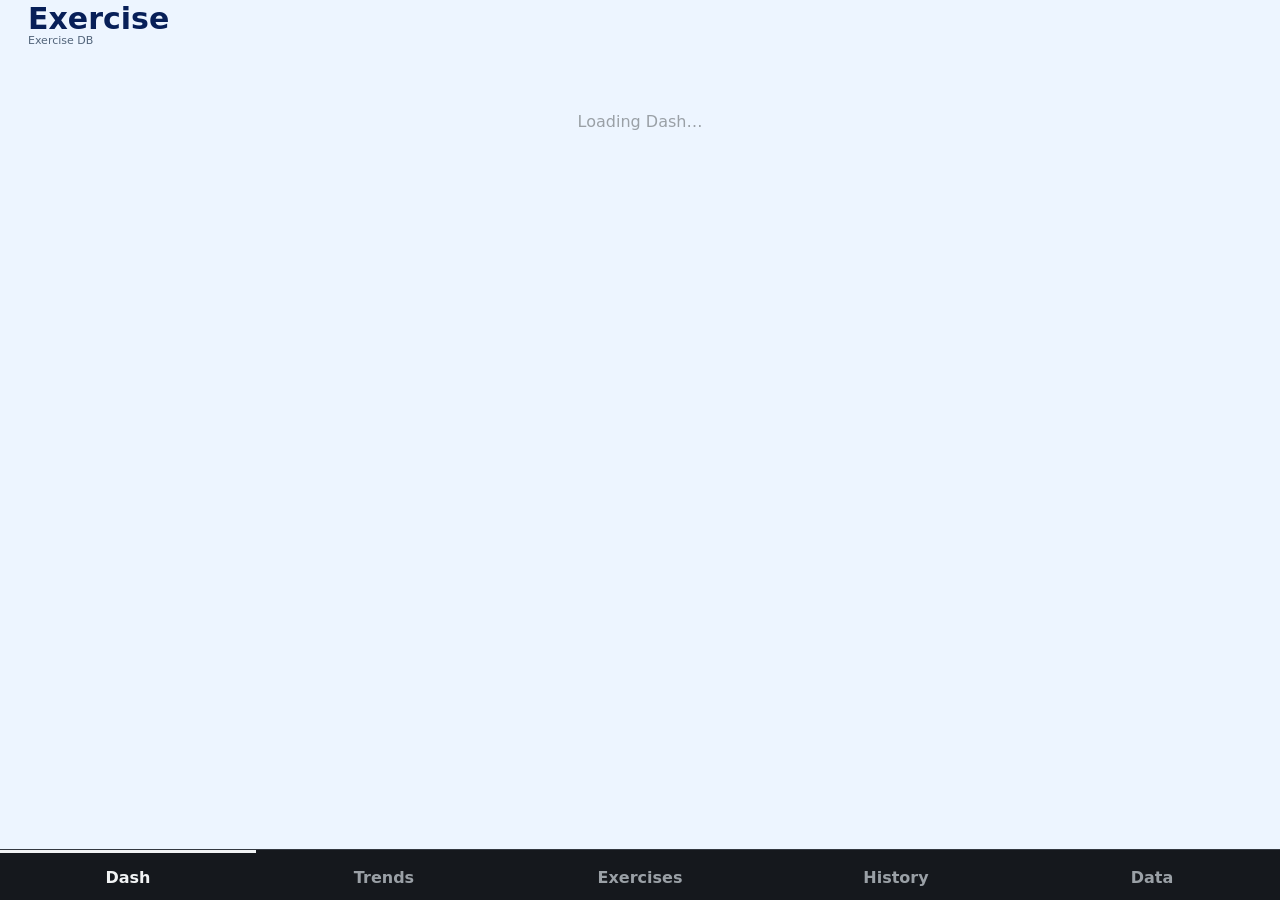
==== commit 4531f4f2: "Keep Exercise cached loading and background refresh silent; warn only on failure or stale data" ====
--- a/exercise/index.html
+++ b/exercise/index.html
@@ -7,7 +7,7 @@
 <meta name="apple-mobile-web-app-capable" content="yes">
 <link rel="manifest" href="./manifest.webmanifest">
 <link rel="icon" href="./icon-192.png">
-<script src="./connection.js"></script>
+<script src="./connection.js?v=9.15.3"></script>
   <meta charset="utf-8">
   <style>
     :root{
@@ -191,7 +191,7 @@
   if(c){c.innerHTML='<div style="margin:16px;padding:14px;background:#181b20;color:#ff8f86;border:1px solid #343941;border-radius:12px;font:14px system-ui"><b>Promise error</b><br>'+String((e.reason&&e.reason.message)||e.reason||'Unknown error')+'</div>';}
 });
 </script>
-<div id="dataStatus" role="status" style="padding:6px 12px;font:12px system-ui;color:#112546;background:#fff3d7">Dashboard: connecting to live source…</div>
+<div id="dataStatus" role="status" hidden style="position:fixed;right:8px;bottom:calc(65px + env(safe-area-inset-bottom));max-width:calc(100% - 16px);z-index:30;padding:6px 10px;font:12px system-ui;color:#112546;background:#fff3d7;border-radius:6px"></div>
 <div class="app">
   <div id="content"></div>
 </div>
@@ -225,7 +225,7 @@
 const DASH_CACHE_KEY='exercise-dashboard:snapshot:v1';
 let DASH_SNAPSHOT=null;
 function validDash(d){return !!(d && Array.isArray(d.recent) && Array.isArray(d.activityDays) && d.generatedAt && d.monthlyGoal && d.activityDays.every(day=>/^\d{4}-\d{2}-\d{2}$/.test(day.date)))}
-function dashStatus(message){document.getElementById('dataStatus').textContent='Dashboard: '+message}
+function dashStatus(message){window.exerciseStatus(message)}
 function savedStatus(message){dashStatus('Saved snapshot · data generated '+(DASH_SNAPSHOT?.data.generatedAt||'unknown')+' · '+message)}
 function restoreDash(){
   try {
